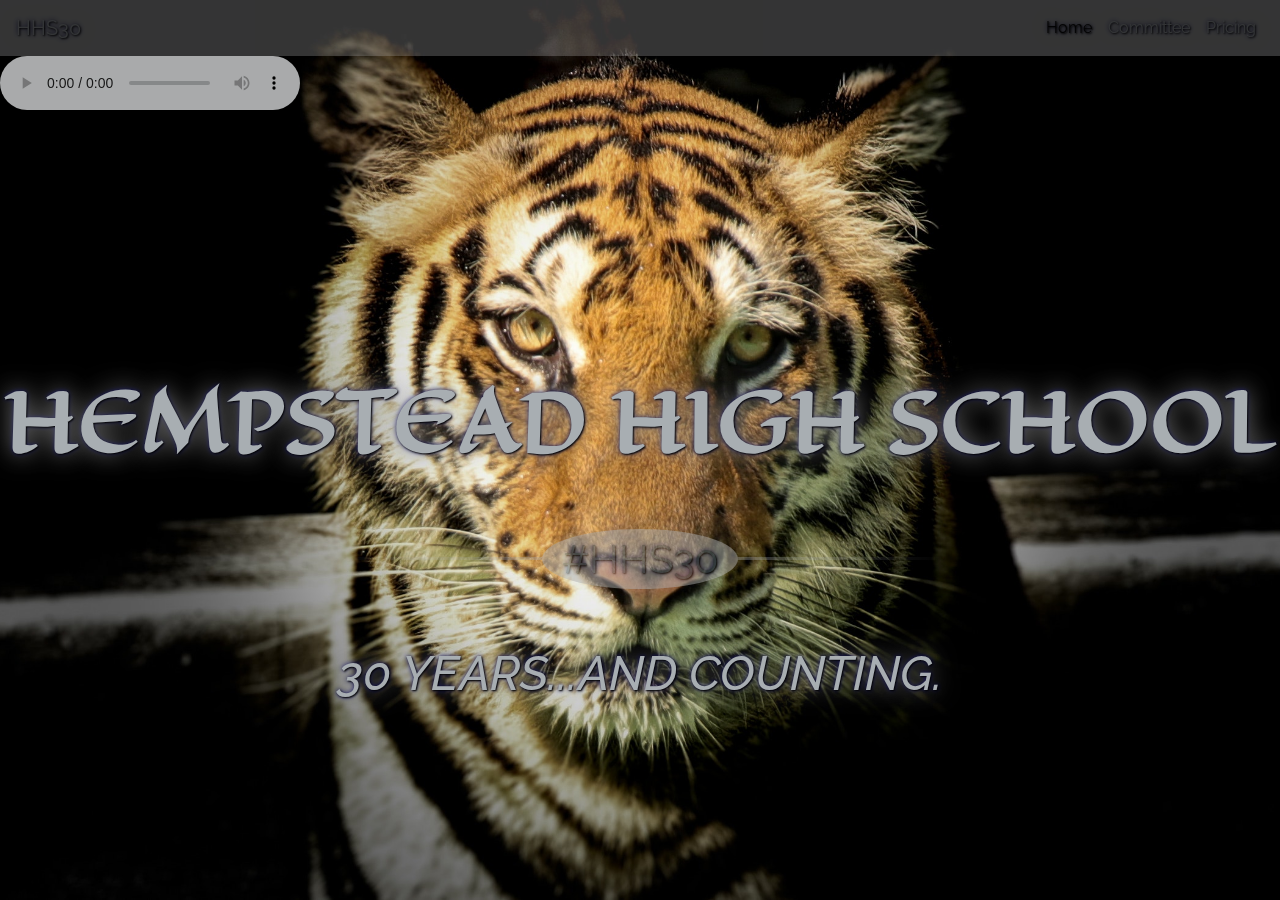
==== index.html @ 7465a040 "Music Update" ====
<!DOCTYPE html>
<html lang="en">

<head>
    <meta charset="UTF-8">
    <meta name="viewport" content="width=device-width, initial-scale=1.0">
    <meta http-equiv="X-UA-Compatible" content="ie=edge">
    <link
        href="https://fonts.googleapis.com/css?family=Eagle+Lake|Raleway:400,400i,700,700i|Walter+Turncoat&display=swap"
        rel="stylesheet">
    <link rel="stylesheet" href="bootstrap.css">
    <link rel="stylesheet" href="style.css">
    <title>HHS30</title>
</head>

<body class="landing-page">
    <!-- NAVBAR -->
    <nav class="navbar navbar-custom navbar-expand-lg navbar-light bg-light">
        <a class="navbar-brand brand-hhs" href="#">HHS30</a>
        <button class="navbar-toggler" type="button" data-toggle="collapse" data-target="#navbarNavAltMarkup">
            <span class="navbar-toggler-icon"></span>
        </button>
        <div class="collapse navbar-collapse" id="navbarNavAltMarkup">
            <div class="navbar-nav navi-bar ml-auto">
                <a class="nav-item nav-link navbar-text active" href="index.html">Home <span class="sr-only">(current)</span></a>
                <a class="nav-item nav-link navbar-text" href="committee.html">Committee</a>
                <a class="nav-item nav-link navbar-text" href="#">Pricing</a>
                <!-- <a class="nav-item nav-link disabled" href="#" tabindex="-1" aria-disabled="true">Disabled</a> -->
            </div>
        </div>
    </nav>

    <div class="music">
        <audio src="https://youtu.be/qpHj_lsWeSY" controls>
        <!-- <p>If you are reading this, it is because your browser does not support the audio element.</p> -->
        <!-- </audio> -->
        <embed src="https://youtu.be/qpHj_lsWeSY" width="180" height="90" loop="false" autostart="true" hidden="true" />

        <!-- <iframe width="200" height="100" src="https://www.youtube.com/embed/vEMDWdhyrz0?autoplay=1" frameborder="0" allow="accelerometer; autoplay; encrypted-media; gyroscope; picture-in-picture" allowfullscreen></iframe> -->
    </div>

    <div class="start-text">
        <h1 class="center-text">HEMPSTEAD HIGH SCHOOL</h1>
        <div class="container">
            <!-- <p>You can divide with any text you like.</p> -->
            <!-- <p>For instance this...</p> -->
            <hr class="hr-text" data-content="#HHS30">
            <!-- <p>...this...</p> -->
            <!-- <hr class="hr-text" data-content="OR"> -->
            <!-- <p>...even this!</p> -->
        </div>

        <h2 class="center-text-lower">30 YEARS...AND COUNTING.</h2>
    </div>



    <script src="https://code.jquery.com/jquery-3.4.1.slim.min.js"
        integrity="sha384-J6qa4849blE2+poT4WnyKhv5vZF5SrPo0iEjwBvKU7imGFAV0wwj1yYfoRSJoZ+n" crossorigin="anonymous">
    </script>
    <script src="https://cdn.jsdelivr.net/npm/popper.js@1.16.0/dist/umd/popper.min.js"
        integrity="sha384-Q6E9RHvbIyZFJoft+2mJbHaEWldlvI9IOYy5n3zV9zzTtmI3UksdQRVvoxMfooAo" crossorigin="anonymous">
    </script>
    <script src="https://stackpath.bootstrapcdn.com/bootstrap/4.4.1/js/bootstrap.min.js"
        integrity="sha384-wfSDF2E50Y2D1uUdj0O3uMBJnjuUD4Ih7YwaYd1iqfktj0Uod8GCExl3Og8ifwB6" crossorigin="anonymous">
    </script>
</body>

</html>
---- style.css ----
html{
  height: 100%;

}


.landing-page{

  background: url(images/wildlife-photography-of-tiger-951007.jpg);
  /* background-repeat: no-repeat; */
  background-size: cover;
  background-position: center;
  filter: brightness(70%);
  background-repeat: no-repeat;
}

.navbar{
  opacity: .3;
}
.navbar-light .navbar-nav .nav-link,
.navbar-light .navbar-brand,
.navbar-nav .nav-link.active{
  color: aliceblue;
  font-family: 'Raleway';
  text-shadow: 1px 1px 2px black, 0 0 25px #bbbbbb, 0 0 5px darkblue;
}

.start-text{
  text-align: center;
  padding-top: 20%;
  color: aliceblue;
  font-family: 'Raleway';
  text-shadow: 1px 1px 2px black, 0 0 25px #bbbbbb, 0 0 5px darkblue;

}

.comm-text{
text-align: center;
}

.center-text,
.comm-center-text{
  font-family: "Eagle Lake";
  /* font-size: 5.0rem; */
  font-weight: bold;
}

.center-text-lower{
  font-style: italic;
  font-size: 3.0rem;
}

.container {
  max-width: 50%;
  margin: 40px auto;
}

.hr-text {
  line-height: 1em;
  position: relative;
  outline: 0;
  border: 0;
  color: aliceblue;
  text-align: center;
  height: 1.5em;
  opacity: .5;
  padding-top: 20px;
  padding-bottom: 52px;
  }
  .hr-text::before {
    content: '';

    background: linear-gradient(to right, transparent, aliceblue, transparent);
    position: absolute;
    left: 0;
    top: 50%;
    width: 100%;
    height: 3px;
  }
  .hr-text::after {
    content: attr(data-content);
    position: relative;
    display: inline-block;
    color: black;

    padding: 0 .5em;
    line-height: 1.5em;

    color: #738598;
    background-color: #fcfcfa;
    font-size: 2.5rem;
    border-radius: 50%;
  }

  /* Small devices (landscape phones, 576px and up) */
@media (max-width: 576px) {  h1 {
  font-size: 2.5rem;
}}

/* Medium devices (tablets, 768px and up) */
@media (min-width: 768px) { h1 {
  font-size: 3.5rem;
}}

/* Large devices (desktops, 992px and up) */
@media (min-width: 992px) { h1 {
  font-size: 4.5rem;
}}

/* Extra large devices (large desktops, 1200px and up) */
@media (min-width: 1200px) {
h1 {
  font-size: 5.0rem;
}}
/* H2 text */
/* Small devices (landscape phones, 576px and up) */
@media (max-width: 576px) {  .center-text-lower {
  font-size: 2.0rem;
}}

/* Medium devices (tablets, 768px and up) */
@media (min-width: 768px) { .center-text-lower {
  font-size: 2.5rem;
}}

/* Large devices (desktops, 992px and up) */
@media (min-width: 992px) { .center-text-lower {
  font-size: 3.0rem;
}}

/* Extra large devices (large desktops, 1200px and up) */
@media (min-width: 1200px) {
.center-text-lower {
  font-size: 3.0rem;
}}


/* YOUTUBE VIDEOS */
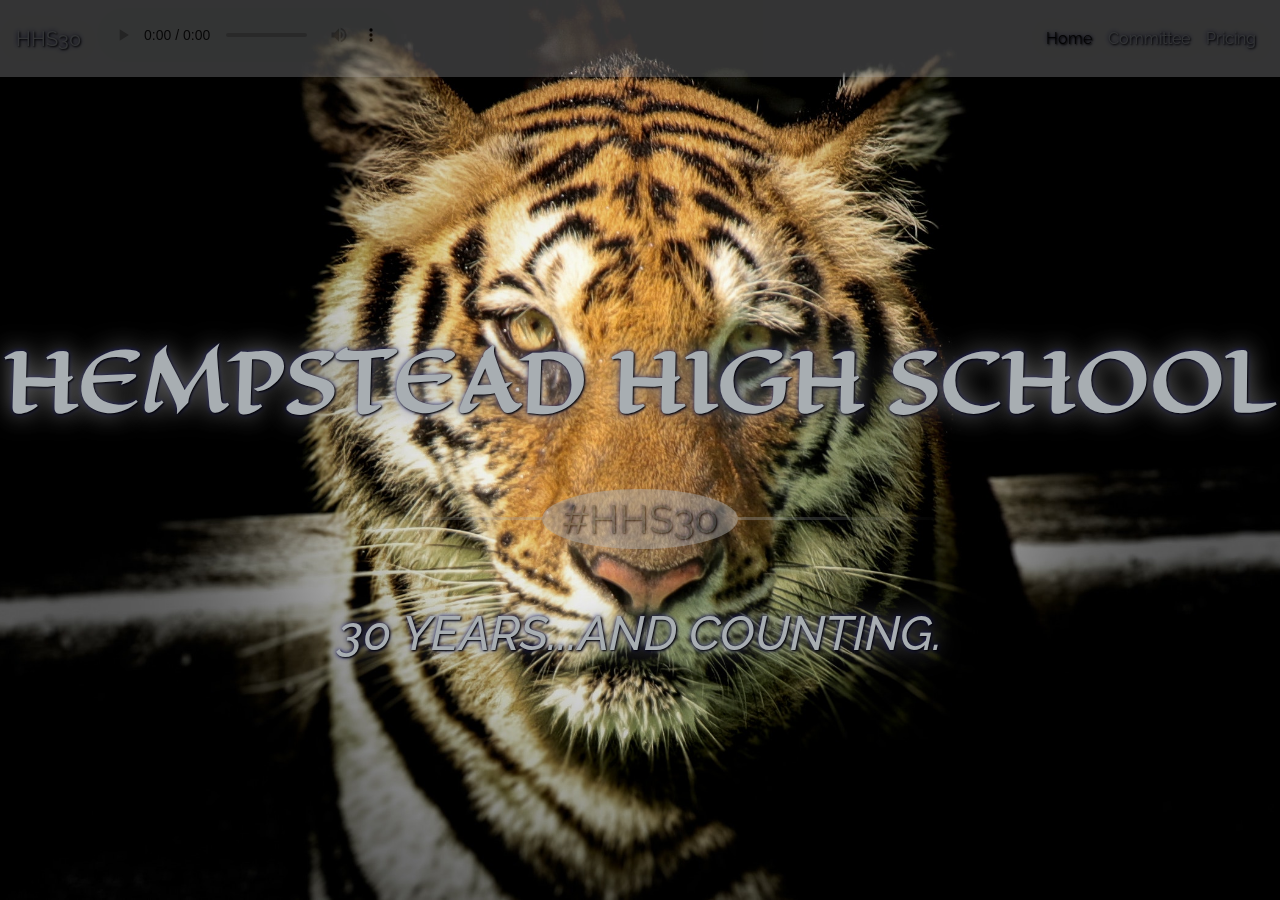
==== commit b1ecae2a: "Updaate" ====
--- a/index.html
+++ b/index.html
@@ -17,6 +17,12 @@
     <!-- NAVBAR -->
     <nav class="navbar navbar-custom navbar-expand-lg navbar-light bg-light">
         <a class="navbar-brand brand-hhs" href="#">HHS30</a>
+        
+    <div class="music">
+        <audio  autoplay controls>
+            <source src="music/Special Ed - Magnificient (Intro Clean).mp3">
+        </audio>
+    </div>
         <button class="navbar-toggler" type="button" data-toggle="collapse" data-target="#navbarNavAltMarkup">
             <span class="navbar-toggler-icon"></span>
         </button>
@@ -30,14 +36,7 @@
         </div>
     </nav>
 
-    <div class="music">
-        <audio src="https://youtu.be/qpHj_lsWeSY" controls>
-        <!-- <p>If you are reading this, it is because your browser does not support the audio element.</p> -->
-        <!-- </audio> -->
-        <embed src="https://youtu.be/qpHj_lsWeSY" width="180" height="90" loop="false" autostart="true" hidden="true" />
-
-        <!-- <iframe width="200" height="100" src="https://www.youtube.com/embed/vEMDWdhyrz0?autoplay=1" frameborder="0" allow="accelerometer; autoplay; encrypted-media; gyroscope; picture-in-picture" allowfullscreen></iframe> -->
-    </div>
+    
 
     <div class="start-text">
         <h1 class="center-text">HEMPSTEAD HIGH SCHOOL</h1>
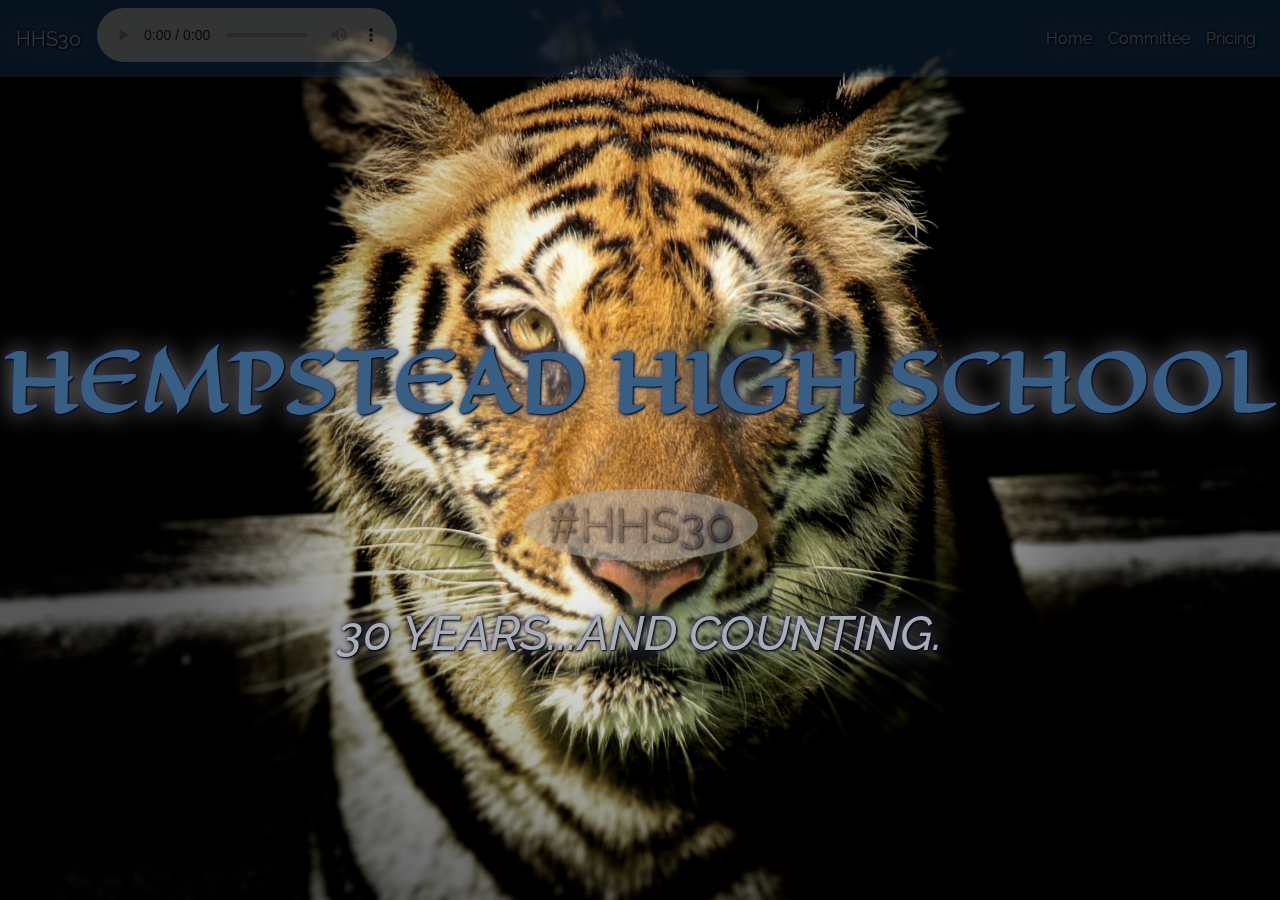
==== commit 9113af8b: "Change toggler and font colors" ====
--- a/index.html
+++ b/index.html
@@ -13,9 +13,9 @@
     <title>HHS30</title>
 </head>
 
-<body class="landing-page">
+<body class="landing-page" id="bootstrap-override">
     <!-- NAVBAR -->
-    <nav class="navbar navbar-custom navbar-expand-lg navbar-light bg-light">
+    <nav class="navbar navbar-custom navbar-expand-lg navbar-light bg-light" id="cust-nav">
         <a class="navbar-brand brand-hhs" href="#">HHS30</a>
         
     <div class="music">
--- a/style.css
+++ b/style.css
@@ -15,14 +15,30 @@
 }
 
 .navbar{
-  opacity: .3;
+    opacity: .3;
+}
+
+.navbar-light .navbar-toggler-icon {
+  background-image: url("data:image/svg+xml,%3csvg xmlns='http://www.w3.org/2000/svg' width='30' height='30' viewBox='0 0 30 30'%3e%3cpath stroke='rgba(240, 248, 255, 0.9)' stroke-linecap='round' stroke-miterlimit='10' stroke-width='2' d='M4 7h22M4 15h22M4 23h22'/%3e%3c/svg%3e");
 }
 .navbar-light .navbar-nav .nav-link,
 .navbar-light .navbar-brand,
-.navbar-nav .nav-link.active{
+.navbar-nav .nav-link.active,
+.navbar-light .navbar-nav .nav-link{
   color: aliceblue;
   font-family: 'Raleway';
   text-shadow: 1px 1px 2px black, 0 0 25px #bbbbbb, 0 0 5px darkblue;
+}
+
+.navbar-light .navbar-nav .nav-link:hover, .navbar-light .navbar-nav .nav-link:focus {
+  color: rgba(114, 160, 187, 0.452);
+}
+.navbar-light .navbar-nav .nav-link.active {
+  color: aliceblue;
+}
+
+.bg-light {
+  background-color: #1f578e !important;
 }
 
 .start-text{
@@ -43,6 +59,8 @@
   font-family: "Eagle Lake";
   /* font-size: 5.0rem; */
   font-weight: bold;
+  color: #5287bd;
+  text-shadow: 1px 1px 2px black, 0 0 25px #bbbbbb, 0 0 5px darkblue;
 }
 
 .center-text-lower{
@@ -70,7 +88,7 @@
   .hr-text::before {
     content: '';
 
-    background: linear-gradient(to right, transparent, aliceblue, transparent);
+    /* background: linear-gradient(to right, transparent, aliceblue, transparent); */
     position: absolute;
     left: 0;
     top: 50%;
@@ -81,14 +99,14 @@
     content: attr(data-content);
     position: relative;
     display: inline-block;
-    color: black;
+    /* color: black; */
 
     padding: 0 .5em;
     line-height: 1.5em;
 
     color: #738598;
     background-color: #fcfcfa;
-    font-size: 2.5rem;
+    font-size: 3.0rem;
     border-radius: 50%;
   }
 
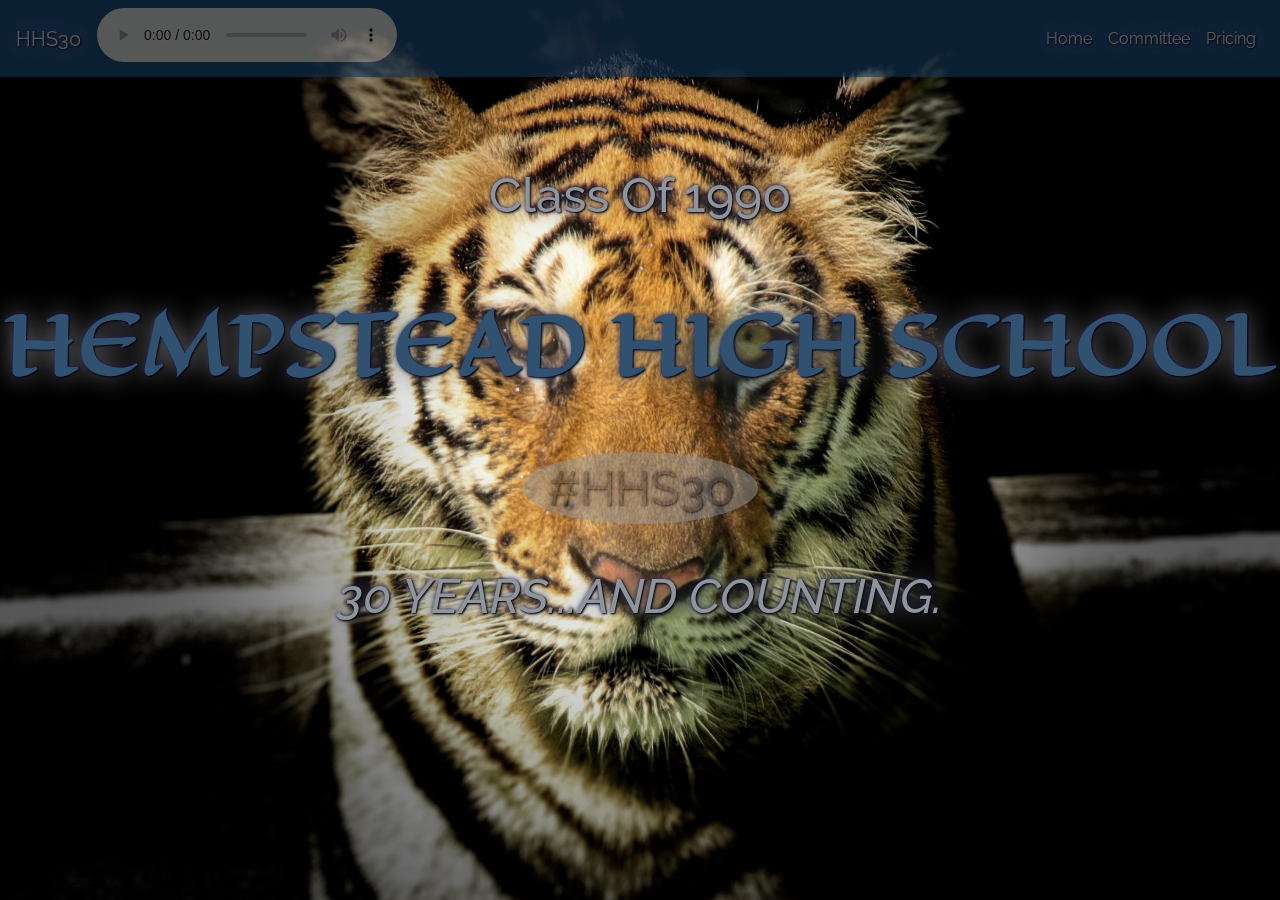
==== commit a5b28e32: "H2 pretext" ====
--- a/index.html
+++ b/index.html
@@ -39,6 +39,7 @@
     
 
     <div class="start-text">
+        <h2 class="pretext">Class Of 1990</h2>
         <h1 class="center-text">HEMPSTEAD HIGH SCHOOL</h1>
         <div class="container">
             <!-- <p>You can divide with any text you like.</p> -->
--- a/style.css
+++ b/style.css
@@ -10,12 +10,12 @@
   /* background-repeat: no-repeat; */
   background-size: cover;
   background-position: center;
-  filter: brightness(70%);
+  filter: brightness(60%);
   background-repeat: no-repeat;
 }
 
 .navbar{
-    opacity: .3;
+    opacity: .6;
 }
 
 .navbar-light .navbar-toggler-icon {
@@ -27,7 +27,7 @@
 .navbar-light .navbar-nav .nav-link{
   color: aliceblue;
   font-family: 'Raleway';
-  text-shadow: 1px 1px 2px black, 0 0 25px #bbbbbb, 0 0 5px darkblue;
+  text-shadow: 1px 1px 2px black, 0 0 25px #bbbbbb, 0 0 5px rgb(62, 62, 168);
 }
 
 .navbar-light .navbar-nav .nav-link:hover, .navbar-light .navbar-nav .nav-link:focus {
@@ -41,9 +41,14 @@
   background-color: #1f578e !important;
 }
 
+.pretext{
+  font-size: 3.0rem;
+  padding-bottom: 5%;
+}
+
 .start-text{
   text-align: center;
-  padding-top: 20%;
+  padding-top: 7%;
   color: aliceblue;
   font-family: 'Raleway';
   text-shadow: 1px 1px 2px black, 0 0 25px #bbbbbb, 0 0 5px darkblue;
